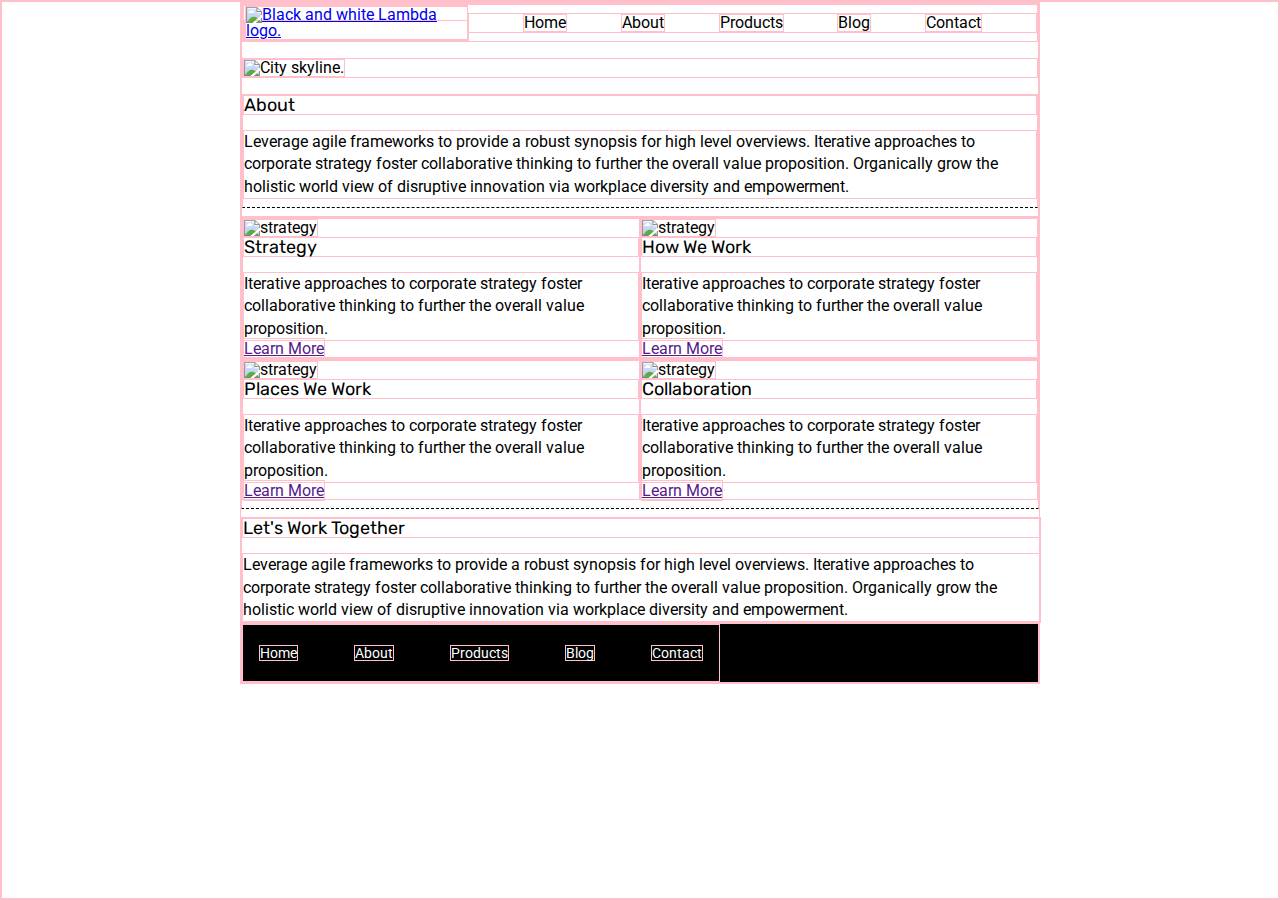
==== about.html @ a45d5995 "update html for both pages and css, first push" ====
<!doctype html>

<html lang="en">
<head>
  <meta charset="utf-8">

  <title>Sprint Challenge - About</title>

  <link href="https://fonts.googleapis.com/css?family=Roboto|Rubik" rel="stylesheet">
  <link rel="stylesheet" href="css/index.css">

</head>

<body>
  <div class="container">
      <header>
    
        <nav class="nav-page1">
          <div class="nav-img">
              <a href="index.html"><img src="img/lambda-black.png" alt="Black and white Lambda logo."></a>
          </div>
          <div class="top-nav"> 
              <a href="index.html">Home</a>
              <a href="about.html">About</a>
              <a href="#">Products</a>
              <a href="#">Blog</a>
              <a href="#">Contact</a>
          </div>                
      </nav>
      <div class="city-skyline">
        <img src="img/jumbo-about.png" alt="City skyline.">
      </div>
      <div class="about-descrip">     
        <h2>About</h2>

        <p>Leverage agile frameworks to provide a robust synopsis for high level overviews. Iterative approaches to corporate strategy foster collaborative thinking to further the overall value proposition. Organically grow the holistic world view of disruptive innovation via workplace diversity and empowerment.</p>
      </div>
    </header>

    <section class="about-section1">
      <div class="strategy">
      <img src="img/about-plan.png" alt="strategy">
      
      <h2>Strategy</h2>
      
      <p>Iterative approaches to corporate strategy foster collaborative thinking to further the overall value proposition.</p>

      <a href="">Learn More</a>
      </div>

      <div class="how-we-work">
      <img src="img/about-working.png" alt="strategy">
      
      <h2>How We Work</h2>
      
      <p>Iterative approaches to corporate strategy foster collaborative thinking to further the overall value proposition.</p>

      <a href="">Learn More</a>
      </div>
    </section>

    <section class="about-section2">

      <div class="place-we-work">
      <img src="img/about-office.png" alt="strategy">
      
      <h2>Places We Work</h2>

      <p>Iterative approaches to corporate strategy foster collaborative thinking to further the overall value proposition.</p>

      <a href="">Learn More</a>
      </div>
      <div class="collaboration">
      <img src="img/about-meeting.png" alt="strategy">
      
      <h2>Collaboration</h2>
      
      <p>Iterative approaches to corporate strategy foster collaborative thinking to further the overall value proposition.</p>

      <a href="">Learn More</a>
      </div>
    </section>

    <div class="work-together">
      <h2>Let's Work Together</h2>

      <p>Leverage agile frameworks to provide a robust synopsis for high level overviews. Iterative approaches to corporate strategy foster collaborative thinking to further the overall value proposition. Organically grow the holistic world view of disruptive innovation via workplace diversity and empowerment.</p>
    </div>      
        <footer class="about-footer">
          <nav>
            <a href="index.html">Home</a>
            <a href="#">About</a>
            <a href="#">Products</a>
            <a href="#">Blog</a>
            <a href="#">Contact</a>
          </nav>
        </footer>
    </div><!-- container -->        
</body>
</html>
---- css/index.css ----
/* http://meyerweb.com/eric/tools/css/reset/ 
   v2.0 | 20110126
   License: none (public domain)
*/

html, body, div, span, applet, object, iframe,
h1, h2, h3, h4, h5, h6, p, blockquote, pre,
a, abbr, acronym, address, big, cite, code,
del, dfn, em, img, ins, kbd, q, s, samp,
small, strike, strong, sub, sup, tt, var,
b, u, i, center,
dl, dt, dd, ol, ul, li,
fieldset, form, label, legend,
table, caption, tbody, tfoot, thead, tr, th, td,
article, aside, canvas, details, embed, 
figure, figcaption, footer, header, hgroup, 
menu, nav, output, ruby, section, summary,
time, mark, audio, video {
	margin: 0;
	padding: 0;
	font-size: 100%;
	font: inherit;
	vertical-align: baseline;
}
/* HTML5 display-role reset for older browsers */
article, aside, details, figcaption, figure, 
footer, header, hgroup, menu, nav, section {
	display: block;
}
body {
	line-height: 1;
}
ol, ul {
	list-style: none;
}
blockquote, q {
	quotes: none;
}
blockquote:before, blockquote:after,
q:before, q:after {
	content: '';
	content: none;
}
table {
	border-collapse: collapse;
	border-spacing: 0;
}

* {
    box-sizing: border-box;
    border:1px solid pink;
}

html, body {
    height: 100%;
    font-family: 'Roboto', sans-serif;
}

h1, h2, h3, h4, h5 {
    font-size: 18px;
    margin-bottom: 15px;
    font-family: 'Rubik', sans-serif;
}

p {
    line-height: 1.4;
}

.container {
    width: 800px;
    margin: 0 auto;
}

.nav-page1{
    display:flex;
    justify-content: space-between;
    align-items:  center;
    margin-bottom:2%;
}
.top-nav{
    width: 75%;
    display:flex;
    justify-content: space-evenly;
}
.top-nav a{
    text-decoration: none;
    color:black;
}
.top-content {
    display: flex;
    flex-wrap: wrap;
    justify-content: space-evenly;
    margin-bottom: 20px;
    border-bottom: 1px dashed black;
    margin-top:2%;
}

.top-content .text-container {
    width: 48%;
    padding: 0 1%;
    padding-bottom: 20px;  
}

.middle-content {
    margin-bottom: 20px;
    border-bottom: 1px dashed black;
}

.middle-content h2 {
    padding: 0 2%;
    margin-bottom: 0;
}

.middle-content .boxes {
    display: flex;
    flex-wrap: wrap;
    justify-content: space-evenly;
}

.middle-content .boxes .box {
    width: 12.5%;
    height: 100px;
    background: black;
    margin: 20px 2.5%;
    color: white;
    display: flex;
    align-items: center;
    justify-content: center;
}
 /* Box colors */


.bottom-content {
    display: flex;
    margin: 0 2% 20px;
    justify-content: space-around;
}

.bottom-content .text-container {
    padding-right: 4%;
}

.bottom-content .text-container:last-child {
    padding-right: 0;
}

footer {
    width: 100%;
    background: black;
}

footer nav {
    width: 60%;
    display: flex;
    justify-content: space-between;
    align-items: center;
    padding: 20px 2%;
    font-size: 14px;
}

footer nav a {
    color: white;
    text-decoration: none;
}
.about-descrip{
    margin-top:2%;
    padding-bottom:1%;
    margin-bottom:1%;
    border-bottom:1px dashed black;
}

.about-section1{
    display:flex;
    justify-content:center;
    align-items: center;
}

.about-section2{
    display:flex;
    justify-content:center;
    align-items: center;
    margin-bottom:1%;
    padding-bottom:1%;
    border-bottom:1px dashed black;
}

.work-together{
    width:800px;
    margin:auto;
}
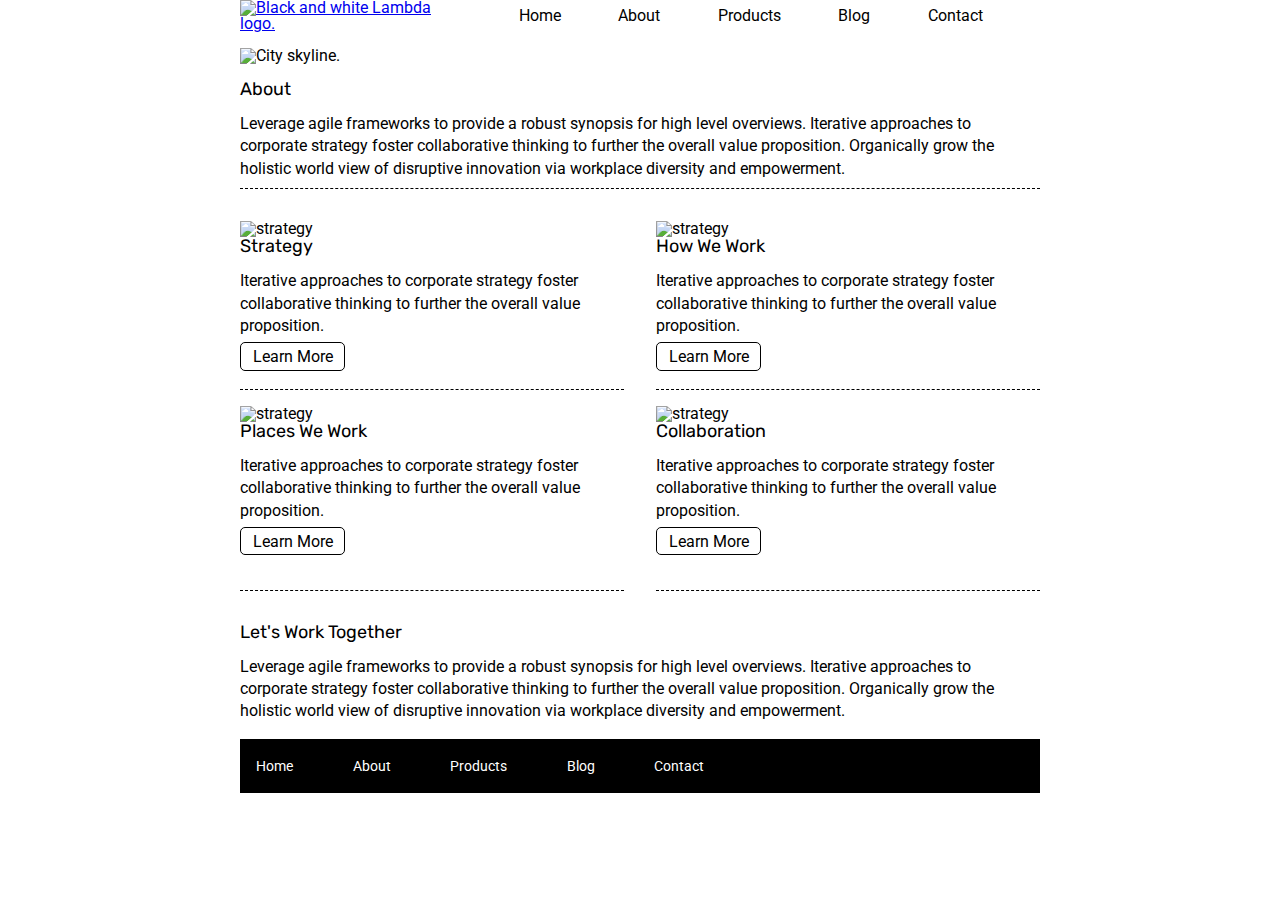
==== commit ab7dbb27: "finsihed styling css on about page" ====
--- a/about.html
+++ b/about.html
@@ -39,45 +39,45 @@
 
     <section class="about-section1">
       <div class="strategy">
-      <img src="img/about-plan.png" alt="strategy">
-      
-      <h2>Strategy</h2>
-      
-      <p>Iterative approaches to corporate strategy foster collaborative thinking to further the overall value proposition.</p>
+        <img src="img/about-plan.png" alt="strategy">
+        
+        <h2>Strategy</h2>
+        
+        <p>Iterative approaches to corporate strategy foster collaborative thinking to further the overall value proposition.</p>
 
-      <a href="">Learn More</a>
+        <a href="">Learn More</a>
       </div>
 
       <div class="how-we-work">
-      <img src="img/about-working.png" alt="strategy">
-      
-      <h2>How We Work</h2>
-      
-      <p>Iterative approaches to corporate strategy foster collaborative thinking to further the overall value proposition.</p>
+        <img src="img/about-working.png" alt="strategy">
+        
+        <h2>How We Work</h2>
+        
+        <p>Iterative approaches to corporate strategy foster collaborative thinking to further the overall value proposition.</p>
 
-      <a href="">Learn More</a>
+        <a href="">Learn More</a>
       </div>
     </section>
 
     <section class="about-section2">
 
       <div class="place-we-work">
-      <img src="img/about-office.png" alt="strategy">
-      
-      <h2>Places We Work</h2>
+        <img src="img/about-office.png" alt="strategy">
+        
+        <h2>Places We Work</h2>
 
-      <p>Iterative approaches to corporate strategy foster collaborative thinking to further the overall value proposition.</p>
+        <p>Iterative approaches to corporate strategy foster collaborative thinking to further the overall value proposition.</p>
 
-      <a href="">Learn More</a>
+        <a href="">Learn More</a>
       </div>
       <div class="collaboration">
-      <img src="img/about-meeting.png" alt="strategy">
-      
-      <h2>Collaboration</h2>
-      
-      <p>Iterative approaches to corporate strategy foster collaborative thinking to further the overall value proposition.</p>
+        <img src="img/about-meeting.png" alt="strategy">
+        
+        <h2>Collaboration</h2>
+        
+        <p>Iterative approaches to corporate strategy foster collaborative thinking to further the overall value proposition.</p>
 
-      <a href="">Learn More</a>
+        <a href="">Learn More</a>
       </div>
     </section>
 
--- a/css/index.css
+++ b/css/index.css
@@ -48,7 +48,7 @@
 
 * {
     box-sizing: border-box;
-    border:1px solid pink;
+    max-width:100%;
 }
 
 html, body {
@@ -127,8 +127,6 @@
     align-items: center;
     justify-content: center;
 }
- /* Box colors */
-
 
 .bottom-content {
     display: flex;
@@ -171,20 +169,85 @@
 
 .about-section1{
     display:flex;
-    justify-content:center;
-    align-items: center;
-}
-
+    justify-content: space-between;
+    padding-bottom:2%;
+    padding-top:3%;
+}
+.about-section1 div{
+    width:48%;
+    border-bottom:1px dashed black;
+    padding-bottom:3%;
+}
 .about-section2{
     display:flex;
-    justify-content:center;
-    align-items: center;
+    justify-content:space-between;
     margin-bottom:1%;
-    padding-bottom:1%;
-    border-bottom:1px dashed black;
-}
-
+    padding-bottom:3%;
+}
+.about-section2 div{
+    width:48%;
+    border-bottom:1px dashed black;
+    padding-bottom:5%;
+}
+
+.about-section1 div a{
+    text-decoration: none;
+    border:1px solid black;
+    border-radius: 5px;
+    padding: 1% 3% 1% 3%;
+    color:black;   
+}
+.about-section1 div p{
+    margin-bottom: 3%;
+}
+.about-section2 div a{
+    text-decoration: none;
+    border:1px solid black;
+    border-radius: 5px;
+    padding: 1% 3% 1% 3%;
+    color:black;
+    margin-top:3%;    
+}
+.about-section2 div p{
+    margin-bottom:3%;
+}
+.about-section2 .collaboration{
+    
+    border-bottom:1px dashed black;
+    
+}
 .work-together{
-    width:800px;
-    margin:auto;
-}
+    padding-bottom:2%;
+}
+ /* Box colors */
+ #box1{
+    background-color:teal;
+}
+#box2{
+    background-color:gold;
+}
+#box3{
+    background-color:cadetblue;
+}
+#box4{
+    background-color:coral;
+}
+#box5{
+    background-color:crimson;
+}
+#box6{
+    background-color:forestgreen;
+}
+#box7{
+    background-color:darkorchid;
+}
+#box8{
+    background-color:hotpink;
+}
+#box9{
+    background-color:indigo;
+}
+#box10{
+    background-color:dodgerblue;
+}
+/* End box colors*/